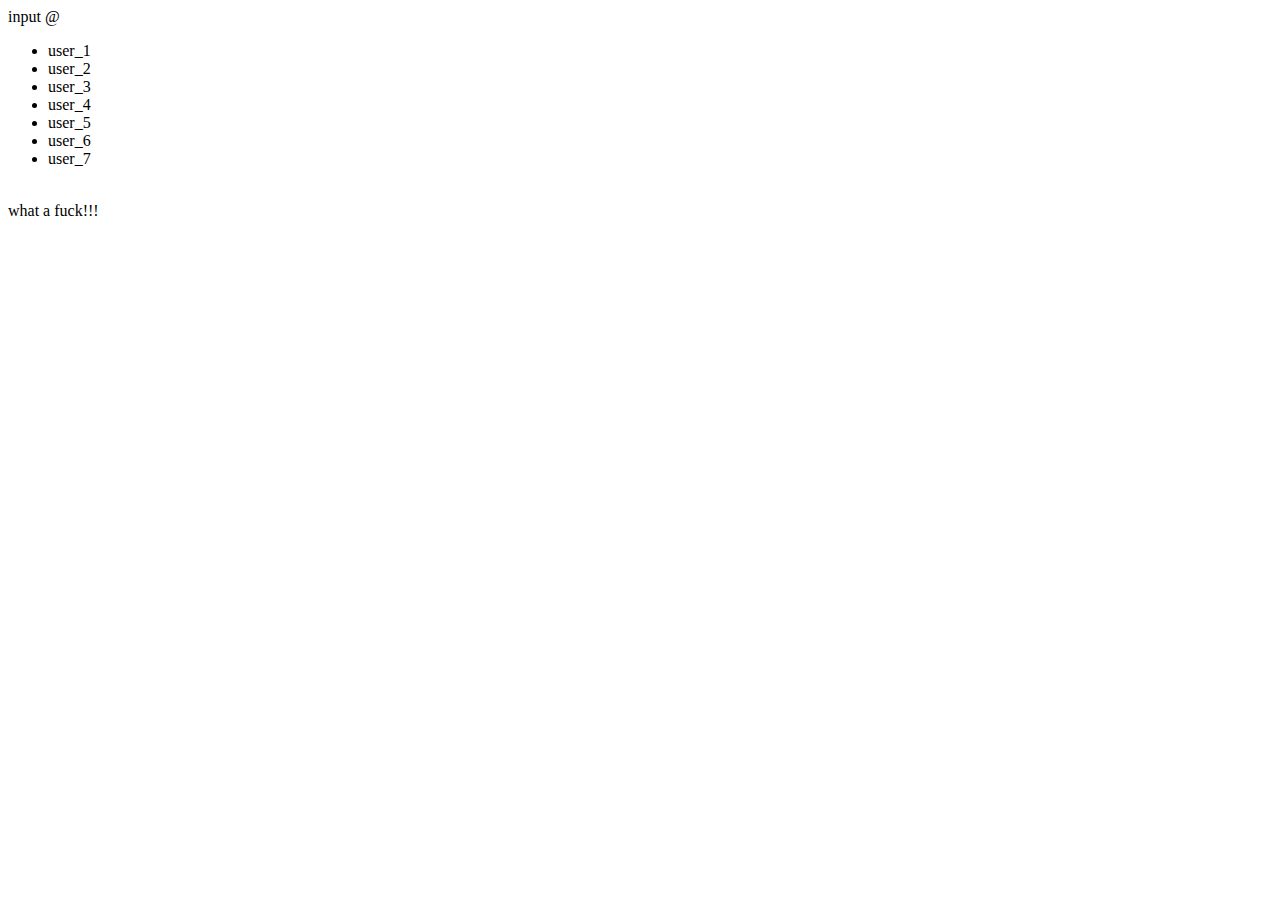
==== demo.html @ 353d2f3d "update" ====
<!DOCTYPE html>
<html lang="en">

<head>
    <meta charset="UTF-8">
    <title>Call</title>
    <link rel="stylesheet" type="text/css" href="./demo.css">
</head>

<body>
    <!-- plaintext-only -->
    <div id="comment" contenteditable="true" spellcheck="false">input @</div>
    <!-- <input type="button" value="haha" class="user_name"/> -->
    <ul id="name_list">
        <li>user_1</li>
        <li>user_2</li>
        <li>user_3</li>
        <li>user_4</li>
        <li>user_5</li>
        <li>user_6</li>
        <li>user_7</li>
    </ul>
    <br>
    <div id="liar" contenteditable="true" spellcheck="false">what a fuck!!!</div>
    <!--script type="text/javascript" src="./demo.js"></script-->
    
    <script type="text/javascript" src="./AtSomeOne.js"></script>
    <script type="text/javascript">
    var opt = {
            "comment": document.getElementById("comment"),
            "tag_class": "user_name",
            "cover_number":1
        },
        me = new pengchuan(opt);
    document.getElementById("comment").addEventListener("keydown", function(e) {
        //监听shift+@
        var key_code = e.keyCode,
            shift_state = e.shiftKey;
        if (key_code == 50 && shift_state) {
            e.preventDefault();
            me.setTag();
        }
    });
    document.getElementById("comment").addEventListener("keyup", function(e) {
        var sl = pengchuan.prototype.basicFun.getSelection(),
            rg = pengchuan.prototype.basicFun.getRange(sl);
        console.log(sl);
        console.log(rg);
    });
    
    </script>
</body>

</html>
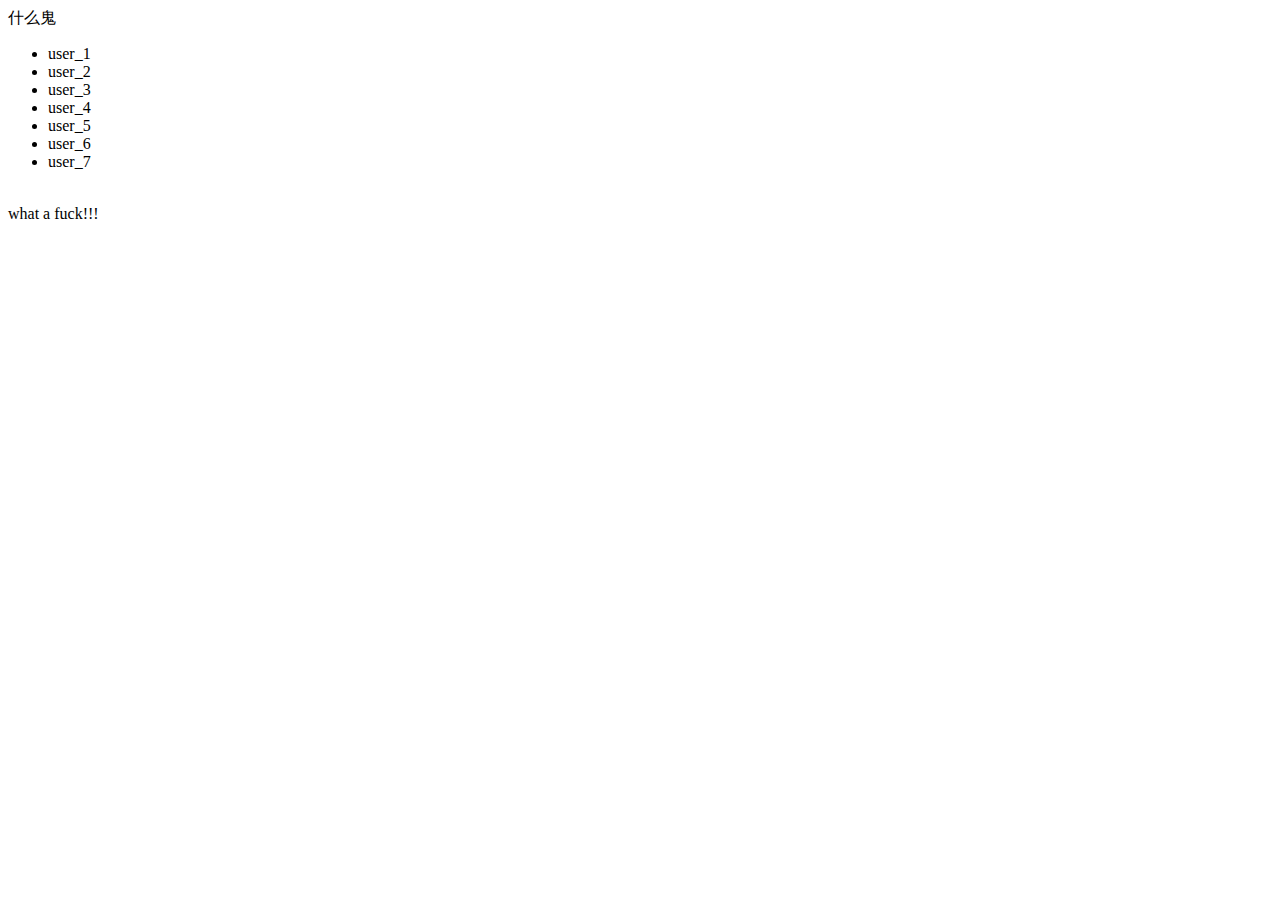
==== commit 62d1cbab: "fucking" ====
--- a/demo.html
+++ b/demo.html
@@ -9,7 +9,7 @@
 
 <body>
     <!-- plaintext-only -->
-    <div id="comment" contenteditable="true" spellcheck="false">input @</div>
+    <div id="comment" contenteditable="true" spellcheck="false">什么鬼</div>
     <!-- <input type="button" value="haha" class="user_name"/> -->
     <ul id="name_list">
         <li>user_1</li>
@@ -23,31 +23,31 @@
     <br>
     <div id="liar" contenteditable="true" spellcheck="false">what a fuck!!!</div>
     <!--script type="text/javascript" src="./demo.js"></script-->
-    
     <script type="text/javascript" src="./AtSomeOne.js"></script>
     <script type="text/javascript">
     var opt = {
             "comment": document.getElementById("comment"),
             "tag_class": "user_name",
-            "cover_number":1
+            "cover_number": 1
         },
         me = new pengchuan(opt);
     document.getElementById("comment").addEventListener("keydown", function(e) {
         //监听shift+@
         var key_code = e.keyCode,
             shift_state = e.shiftKey;
-        if (key_code == 50 && shift_state) {
+            console.log(key_code);
+        if ((key_code == 50 ) && shift_state) {
             e.preventDefault();
             me.setTag();
         }
     });
-    document.getElementById("comment").addEventListener("keyup", function(e) {
+    /*document.getElementById("comment").addEventListener("mouseup", function(e) {
         var sl = pengchuan.prototype.basicFun.getSelection(),
             rg = pengchuan.prototype.basicFun.getRange(sl);
-        console.log(sl);
-        console.log(rg);
-    });
-    
+        //获取前一个字符
+        var temp_pre_wrod = pengchuan.prototype.basicFun.getPreWord(rg);
+        console.log(temp_pre_wrod);
+    });*/
     </script>
 </body>
 
